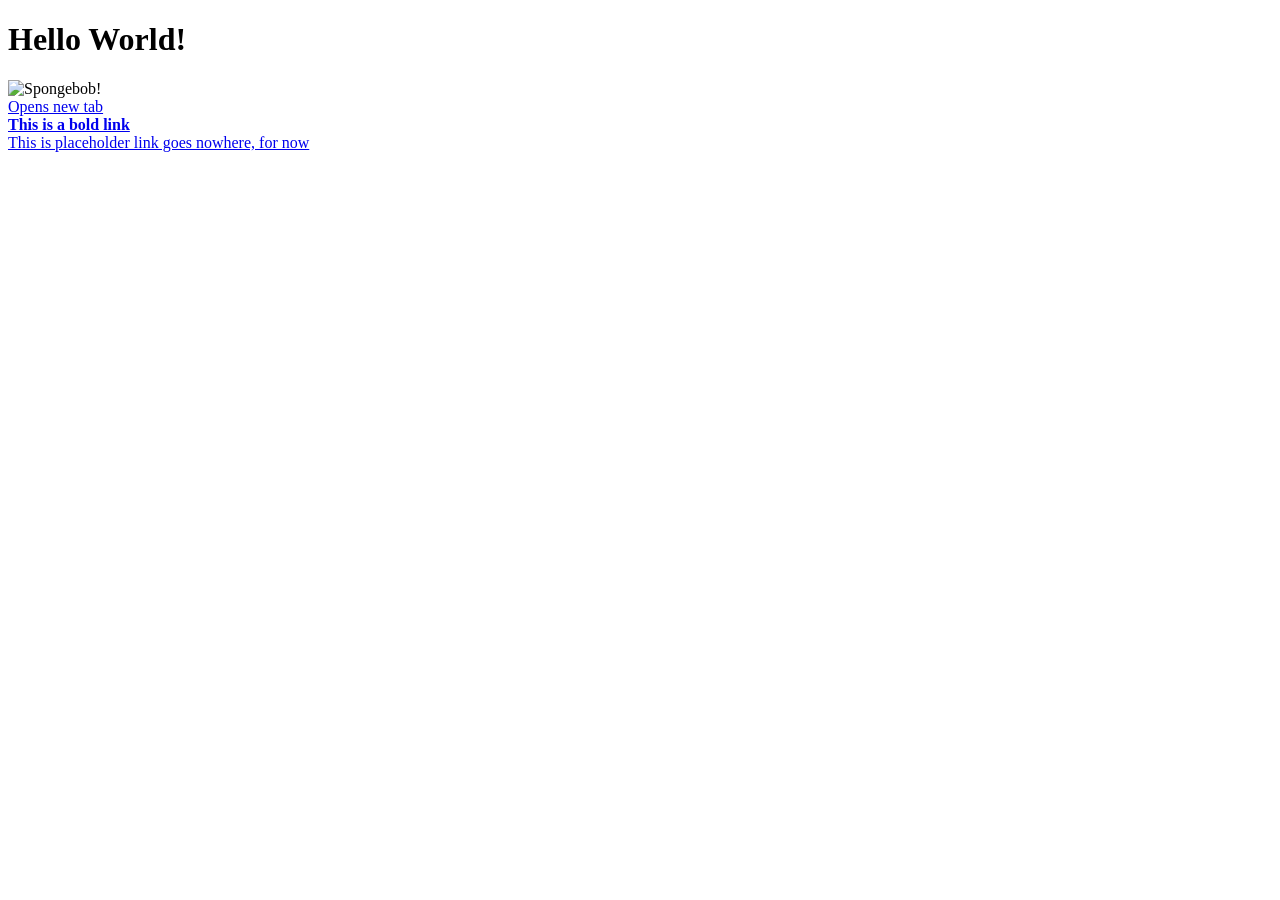
==== index.html @ 005dc59c "Create index.html" ====
<!DOCTYPE html>
<html lang="en-us">

<head>
  <meta charset="UTF-8">
  <title>My First Page</title>
</head>

<body>
  <!-- Header -->
  <h1>Hello World!</h1>

  <!-- Image -->
  <img src="https://static.wikia.nocookie.net/spongebob/images/4/46/SVG_SpongeBob_SquarePants.svg/revision/latest/scale-to-width-down/195?cb=20181117230211" alt="Spongebob!" />
  <br>

  <!-- Link with New Tab -->
  <a href="https://www.google.com" target="_blank">Opens new tab</a>
  <br>

  <!-- Bold Link -->
  <strong><a href="https://www.youtube.com">This is a bold link</a></strong>
  <br>

  <!-- Placeholder link -->
  <a href="#">This is placeholder link goes nowhere, for now</a>

</body>

</html>
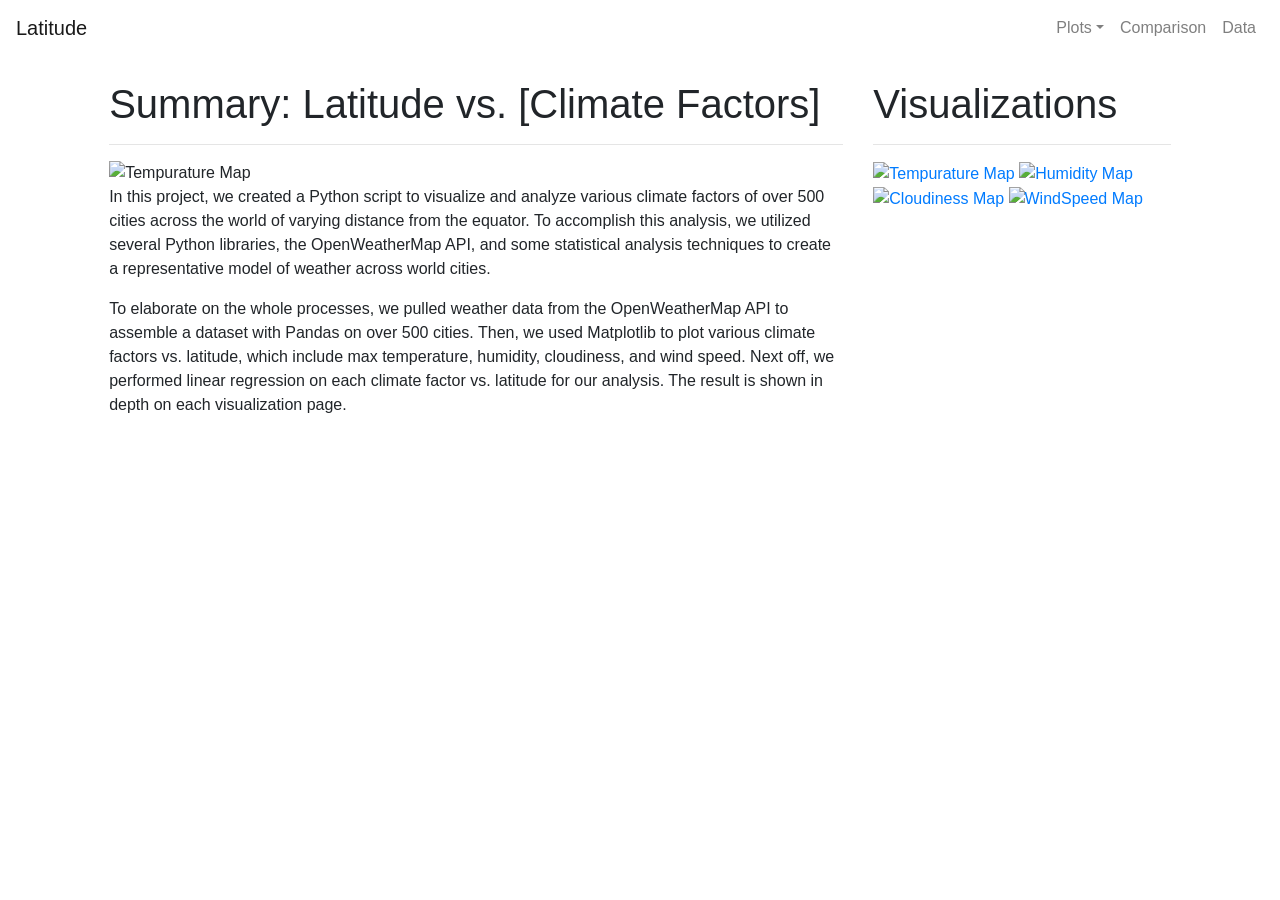
==== commit 79ba89cf: "Update index.html" ====
--- a/index.html
+++ b/index.html
@@ -2,28 +2,91 @@
 <html lang="en-us">
 
 <head>
-  <meta charset="UTF-8">
-  <title>My First Page</title>
+    <meta charset="UTF-8">
+    <title>LandingPage</title>
+
+    <!-- Bootstrap CDN -->
+    <link rel="stylesheet" href="https://stackpath.bootstrapcdn.com/bootstrap/4.3.1/css/bootstrap.min.css" integrity="sha384-ggOyR0iXCbMQv3Xipma34MD+dH/1fQ784/j6cY/iJTQUOhcWr7x9JvoRxT2MZw1T" crossorigin="anonymous">
+    <link rel="stylesheet" href="styles.css">
+
 </head>
 
+
+
 <body>
-  <!-- Header -->
-  <h1>Hello World!</h1>
+    <nav class="navbar navbar-expand-lg navbar-light navbar-custom">
+        <a class="navbar-brand navbar-custom" href="index.html">Latitude</a>
+        <button class="navbar-toggler" type="button" data-toggle="collapse" data-target="#navbarSupportedContent" aria-controls="navbarSupportedContent" aria-expanded="false" aria-label="Toggle navigation">
+            <span class="navbar-toggler-icon"></span>
+        </button>
+    
+        <div class="collapse navbar-collapse" id="navbarSupportedContent">
+            <ul class="navbar-nav ml-auto">
+                <li class="nav-item dropdown">
+                    <a class="nav-link dropdown-toggle navbar-custom" href="#" id="navbarDropdown" role="button" data-toggle="dropdown" aria-haspopup="true" aria-expanded="false">Plots</a>
+                    <div class="dropdown-menu" aria-labelledby="navbarDropdown">
+                        <a class="dropdown-item" href="VisualizationPage_MaxTemp.html">Max Temperature</a>
+                        <a class="dropdown-item" href="VisualizationPage_Humidity.html">Humidity</a>
+                        <a class="dropdown-item" href="VisualizationPage_Cloudiness.html">Cloudiness</a>
+                        <a class="dropdown-item" href="VisualizationPage_WindSpeed.html">Wind Speed</a>
+                    </div>
+                </li>
 
-  <!-- Image -->
-  <img src="https://static.wikia.nocookie.net/spongebob/images/4/46/SVG_SpongeBob_SquarePants.svg/revision/latest/scale-to-width-down/195?cb=20181117230211" alt="Spongebob!" />
-  <br>
+                <li class="nav-item">
+                    <a class="nav-link navbar-custom" href="ComparisonPage.html">Comparison</a>
+                </li>
+                
+                <li class="nav-item">
+                    <a class="nav-link navbar-custom" href="DataPage.html">Data</a>
+                </li>                   
+            </ul>
+        </div>
+    </nav>
 
-  <!-- Link with New Tab -->
-  <a href="https://www.google.com" target="_blank">Opens new tab</a>
-  <br>
+    <br>
 
-  <!-- Bold Link -->
-  <strong><a href="https://www.youtube.com">This is a bold link</a></strong>
-  <br>
+    <div class="row">
+      
+        <div class="col-md-1"></div>
 
-  <!-- Placeholder link -->
-  <a href="#">This is placeholder link goes nowhere, for now</a>
+        <div class="col-md-7 content">
+            
+            <h1>Summary: Latitude vs. [Climate Factors]</h1>
+            <hr>
+            <article>
+                <img src="Resources/assets/images/Fig1.png" alt="Tempurature Map" class="big_img" width=50% style="float: left">
+                <br>
+                <p>In this project, we created a Python script to visualize and analyze various climate factors of over 500 cities across the world of varying distance from the equator. To accomplish this analysis, we utilized several Python libraries, the OpenWeatherMap API, and some statistical analysis techniques to create a representative model of weather across world cities.</p>
+                <p>To elaborate on the whole processes, we pulled weather data from the OpenWeatherMap API to assemble a dataset with Pandas on over 500 cities. Then, we used Matplotlib to plot various climate factors vs. latitude, which include max temperature, humidity, cloudiness, and wind speed. Next off, we performed linear regression on each climate factor vs. latitude for our analysis. The result is shown in depth on each visualization page.</p>
+            </article>
+        </div>
+        
+        
+
+        <div class="col-md-3 content">
+            <h1>Visualizations</h1>
+            <article>
+            <hr>
+                <a href="VisualizationPage_MaxTemp.html">
+                    <img src="Resources/assets/images/Fig1.png" alt="Tempurature Map" class="small_img">
+                </a>
+                <a href="VisualizationPage_Humidity.html">
+                    <img src="Resources/assets/images/Fig2.png" alt="Humidity Map" class="small_img">
+                </a>
+                <a href="VisualizationPage_Cloudiness.html">
+                    <img src="Resources/assets/images/Fig3.png" alt="Cloudiness Map" class="small_img">
+                </a>
+                <a href="VisualizationPage_WindSpeed.html">
+                    <img src="Resources/assets/images/Fig4.png" alt="WindSpeed Map" class="small_img">
+                </a>
+            </article>
+        </div>
+        <div class="col-md-1"></div>
+    </div>
+
+    <script src="https://code.jquery.com/jquery-3.3.1.slim.min.js" integrity="sha384-q8i/X+965DzO0rT7abK41JStQIAqVgRVzpbzo5smXKp4YfRvH+8abtTE1Pi6jizo" crossorigin="anonymous"></script>
+    <script src="https://cdnjs.cloudflare.com/ajax/libs/popper.js/1.14.7/umd/popper.min.js" integrity="sha384-UO2eT0CpHqdSJQ6hJty5KVphtPhzWj9WO1clHTMGa3JDZwrnQq4sF86dIHNDz0W1" crossorigin="anonymous"></script>
+    <script src="https://stackpath.bootstrapcdn.com/bootstrap/4.3.1/js/bootstrap.min.js" integrity="sha384-JjSmVgyd0p3pXB1rRibZUAYoIIy6OrQ6VrjIEaFf/nJGzIxFDsf4x0xIM+B07jRM" crossorigin="anonymous"></script>
 
 </body>
 
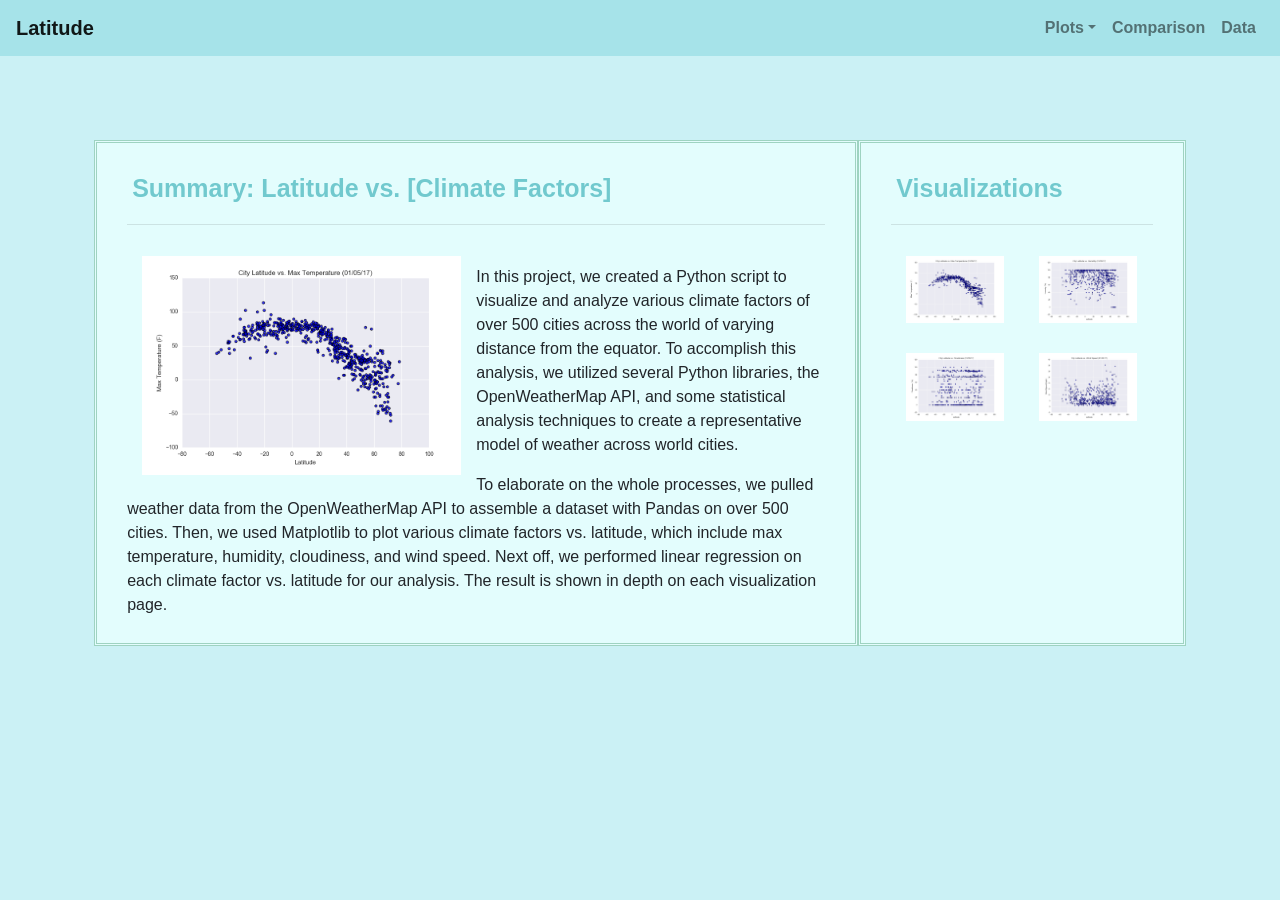
==== commit 197b1445: "Final commit" ====
--- a/index.html
+++ b/index.html
@@ -88,6 +88,8 @@
     <script src="https://cdnjs.cloudflare.com/ajax/libs/popper.js/1.14.7/umd/popper.min.js" integrity="sha384-UO2eT0CpHqdSJQ6hJty5KVphtPhzWj9WO1clHTMGa3JDZwrnQq4sF86dIHNDz0W1" crossorigin="anonymous"></script>
     <script src="https://stackpath.bootstrapcdn.com/bootstrap/4.3.1/js/bootstrap.min.js" integrity="sha384-JjSmVgyd0p3pXB1rRibZUAYoIIy6OrQ6VrjIEaFf/nJGzIxFDsf4x0xIM+B07jRM" crossorigin="anonymous"></script>
 
+    
+
 </body>
 
-</html>
+</html>
--- a/styles.css
+++ b/styles.css
@@ -0,0 +1,103 @@
+body {
+    background: #cbf1f5;
+    padding: 0;
+    margin: 0;
+    box-sizing: border-box;
+    width:100%;
+    
+}
+  
+h1 {
+    color: #71c9ce;
+    font-size: 25px;
+    padding: 20px 0px 5px 5px;
+    font-weight: bold;
+}
+
+h2 {
+  color: #71c9ce;
+  font-size: 20px;
+  padding: 20px 0px 5px 5px;
+  text-align: center;
+}
+
+.big_img {
+  max-width: 100%;
+  max-height: 100%;
+  padding: 15px;
+  display: block;
+  margin-left: auto;
+  margin-right: auto;
+}
+
+.small_img {
+  max-width:49%;
+  max-height:50%;
+  padding: 15px;
+}
+
+.content {
+  background:#e3fdfd;
+  padding: 10px 30px;
+  margin-left: auto;
+  margin-right: auto;
+  margin-top: 60px;
+  margin-bottom: 60px;
+  border: 3px;
+  border-style:double;
+  border-color: rgb(158, 211, 193);
+}
+
+.table_content {
+  background:#e3fdfd;
+  margin: 60px 10px 60px 10px;
+  border: 3px;
+  border-style: solid;
+  border-color: rgb(158, 211, 193);
+}
+
+.navbar-custom { 
+  color: rgb(116, 186, 162);
+  font-weight: bold;
+  background: #a6e3e9;
+}
+
+.navbar-custom-table { 
+  color: rgb(116, 186, 162);
+  font-weight: bold;
+  background: #a6e3e9;
+}
+
+.table_setting {
+  width: 100%;
+}
+
+@media (max-width: 900px) {
+  .table_body {
+    background: #e3fdfd;
+  }
+  
+  .table_content {
+    background:#e3fdfd;
+    margin: 0px 10px 0px 10px;
+    border: 0px;
+  }
+
+  .navbar-custom-table { 
+    color: rgb(116, 186, 162);
+    font-weight: bold;
+    background: #e3fdfd;
+  }
+}
+
+@media (max-width: 767px) {
+  body {
+    background: #e3fdfd;
+  }
+
+  .content {
+    background: #e3fdfd;
+    margin: 0px 30px 0px 30px;
+    border: 0px;
+  }
+}
